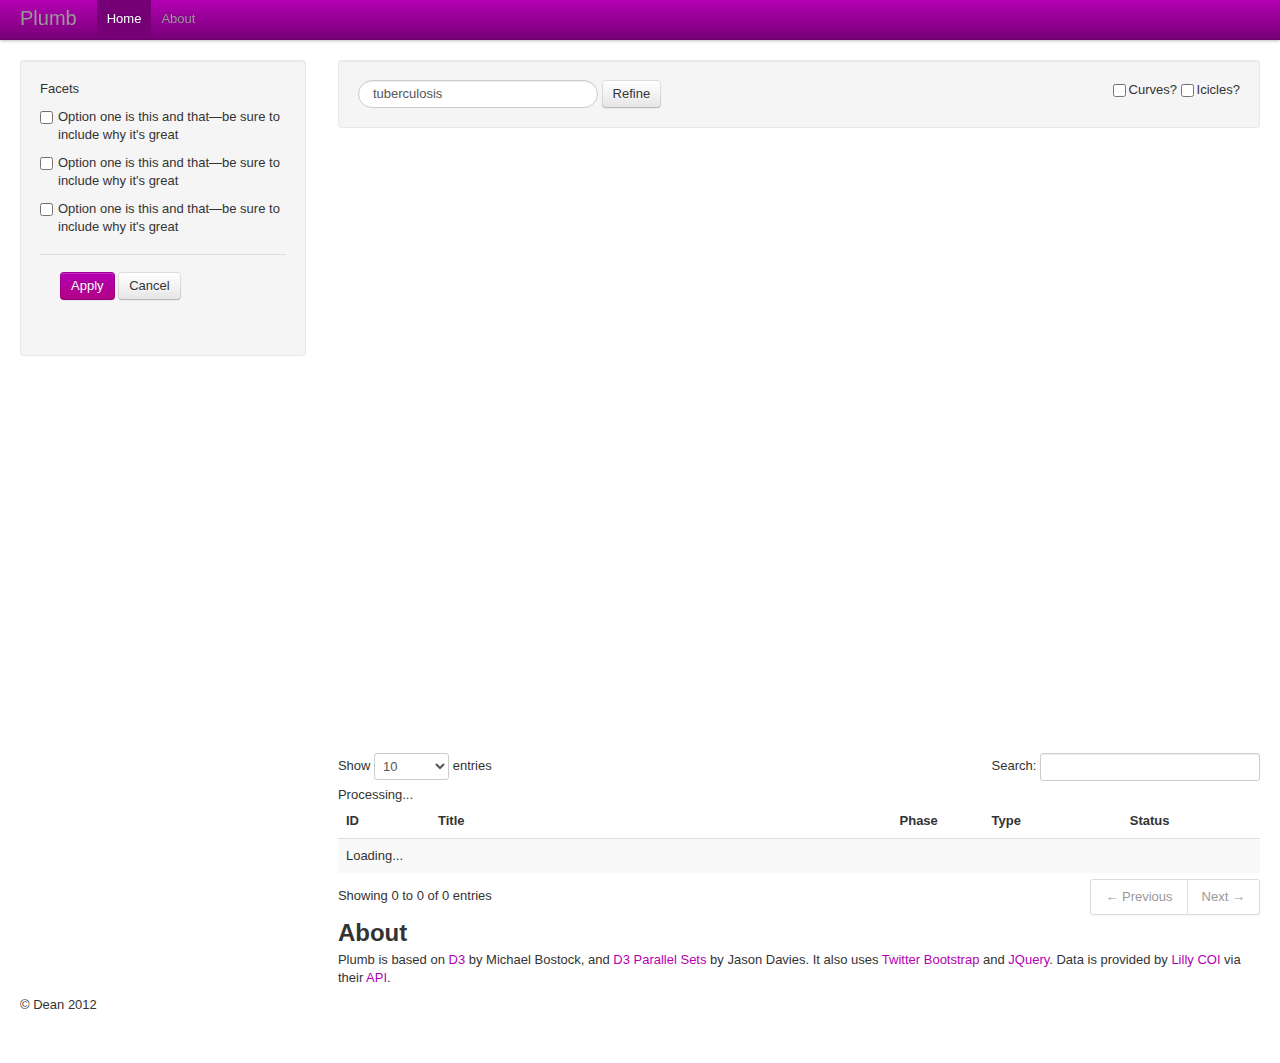
==== index.html @ 87c19c2d "Initial commit of plumb" ====
<!DOCTYPE html>
<html lang="en" xmlns="http://www.w3.org/1999/html">
<head>
    <meta charset="utf-8">
    <title>Plumb | Trial Data Explorer</title>
    <meta name="viewport" content="width=device-width, initial-scale=1.0">
    <meta name="description" content="">
    <meta name="author" content="">

    <!-- Le styles -->
    <link href="css/bootstrap.css" rel="stylesheet">
    <link href="css/d3.parsets.css" rel="stylesheet">
    <link href="css/plumb.css" rel="stylesheet">
    <style type="text/css">
        body {
            padding-top: 60px;
            padding-bottom: 40px;
        }

        .sidebar-nav {
            padding: 9px 0;
        }
    </style>
    <link href="css/responsive.css" rel="stylesheet">

    <!-- Le HTML5 shim, for IE6-8 support of HTML5 elements -->
    <!--[if lt IE 9]>
    <script type="text/javascript" src="http://html5shim.googlecode.com/svn/trunk/html5.js"></script>
    <![endif]-->

    <!-- Le fav and touch icons -->
    <link rel="shortcut icon" href="/ico/favicon.ico">
    <link rel="apple-touch-icon-precomposed" sizes="144x144" href="/ico/apple-touch-icon-144-precomposed.png">
    <link rel="apple-touch-icon-precomposed" sizes="114x114" href="/ico/apple-touch-icon-114-precomposed.png">
    <link rel="apple-touch-icon-precomposed" sizes="72x72" href="/ico/apple-touch-icon-72-precomposed.png">
    <link rel="apple-touch-icon-precomposed" href="/ico/apple-touch-icon-57-precomposed.png">
</head>

<body>

<div class="navbar navbar-fixed-top">
    <div class="navbar-inner">
        <div class="container-fluid">
            <a class="btn btn-navbar" data-toggle="collapse" data-target=".nav-collapse">
                <span class="icon-bar"></span>
                <span class="icon-bar"></span>
                <span class="icon-bar"></span>
            </a>
            <a class="brand" href="#">Plumb</a>

            <div class="nav-collapse">
                <ul class="nav">
                    <li class="active"><a href="#">Home</a></li>
                    <li><a href="#about">About</a></li>
                </ul>
            </div>
            <!--/.nav-collapse -->
        </div>
    </div>
</div>

<div class="container-fluid">
    <div class="row-fluid">
        <div class="span3">
            <form class="well">
                <fieldset>
                    <div class="control-group">
                        <label class="control-label" for="optionsCheckbox1">Facets</label>

                        <div class="controls">
                            <label class="checkbox">
                                <input type="checkbox" id="optionsCheckbox1" value="option1">
                                Option one is this and that—be sure to include why it's great
                            </label>
                        </div>
                        <div class="controls">
                            <label class="checkbox">
                                <input type="checkbox" id="optionsCheckbox2" value="option1">
                                Option one is this and that—be sure to include why it's great
                            </label>
                        </div>
                        <div class="controls">
                            <label class="checkbox">
                                <input type="checkbox" id="optionsCheckbox3" value="option1">
                                Option one is this and that—be sure to include why it's great
                            </label>
                        </div>
                    </div>
                    <div class="form-actions">
                        <button type="submit" class="btn btn-primary">Apply</button>
                        <button class="btn">Cancel</button>
                    </div>
                </fieldset>
            </form>
            <!--/.well -->
        </div>
        <!--/span-->
        <div class="span9">
            <div class="row-fluid">
                <form class="well form-inline" id="refine_form">
                    <input type="text" class="input-large search-query" id="search_input">
                    <button type="submit" class="btn" id="refine_button">Refine</button>
                    <span class="right" style="float: right;">
                        <label class="checkbox">
                            <input type="checkbox" id="curved" onchange="curves.call(this)"> Curves?
                        </label>
                        <label class="checkbox">
                            <input type="checkbox" id="icicle" onchange="icicles.call(this)"> Icicles?
                        </label>
                    </span>
                </form>
            </div>
            <div class="row-fluid">

                <div class="span12">
                    <div id="vis">
                        <noscript><img src="img/parsets.png"></noscript>
                    </div>

                </div>
            </div>
            <!--/row-->
            <div class="row-fluid">
                <div class="span12">
                    <table class="table table-striped" id="detail_table">
                        <thead>
                        <tr>
                            <th>ID</th>
                            <th>Title</th>
                            <th>Phase</th>
                            <th>Type</th>
                            <th>Status</th>
                        </tr>
                        </thead>
                        <tbody>
                        <tr>
                            <td>1</td>
                            <td>Mark</td>
                            <td>Otto</td>
                            <td>@mdo</td>
                            <td>@mdo</td>
                        </tr>
                        </tbody>
                    </table>
                </div>
            </div>
            <!--/row-->
        </div>
        <!--/span-->
    </div>
    <!--/row-->

    <a name="about"></a>

    <div class="row-fluid">
        <div class="span3"></div>
        <div class="span9">
            <h2>About</h2>

            <p>Plumb is based on <a href="http://d3js.org/">D3</a> by Michael Bostock, and
                <a href="https://github.com/jasondavies/d3-parsets">D3 Parallel Sets</a> by Jason Davies. It
                also uses <a href="http://twitter.github.com/bootstrap/index.html">Twitter Bootstrap</a> and
                <a href="http://jquery.com/">JQuery</a>. Data is provided by <a href="http://portal.lillycoi.com/">
                    Lilly COI</a> via their <a href="http://api.lillycoi.com/v1">API</a>.
            </p>
        </div>
    </div>

    <footer>
        <p>&copy; Dean 2012</p>
    </footer>

</div>
<!--/.fluid-container-->

<!-- Le javascript
================================================== -->
<!-- Placed at the end of the document so the pages load faster -->
<script src="http://ajax.googleapis.com/ajax/libs/jquery/1.7.2/jquery.min.js" type="text/javascript"></script>
<script src="js/bootstrap-alert.js"></script>
<script src="js/bootstrap-modal.js"></script>
<script src="js/bootstrap-dropdown.js"></script>
<script src="js/bootstrap-scrollspy.js"></script>
<script src="js/bootstrap-tab.js"></script>
<script src="js/bootstrap-tooltip.js"></script>
<script src="js/bootstrap-popover.js"></script>
<script src="js/bootstrap-button.js"></script>
<script src="js/bootstrap-collapse.js"></script>
<script src="js/bootstrap-carousel.js"></script>
<script src="js/bootstrap-typeahead.js"></script>
<script src="js/d3.v2.js"></script>
<script src="js/d3.parsets.js"></script>
<script src="js/jquery.dataTables.js"></script>
<script src="js/fnReloadAjax.js"></script>
<script src="js/paging.js"></script>
<script src="js/app.js"></script>

</body>
</html>
---- css/d3.parsets.css ----
.dimension { cursor: ns-resize; }
.category { cursor: ew-resize; }
.dimension tspan.name { font-size: 1.5em; fill: #333; font-weight: bold; }
.dimension tspan.sort { fill: #000; cursor: pointer; opacity: 0; }
.dimension tspan.sort:hover { fill: #333; }
.dimension:hover tspan.name { fill: #000; }
.dimension:hover tspan.sort { opacity: 1; }
line { stroke: #000; }
rect { fill: #fff; fill-opacity: 0; }
.dimension rect, .category rect { stroke: none; }
.dimension > rect { display: none; }
.category:hover rect { fill-opacity: .3; }
.dimension:hover > rect { fill-opacity: .3; }
path { fill-opacity: .5; }
.ribbon path { stroke-opacity: 0; }
path.active { fill-opacity: .9; }
.ribbon-mouse path { fill-opacity: 0; }

.category-0 { fill: #1f77b4; stroke: #1f77b4; }
.category-1 { fill: #ff7f0e; stroke: #ff7f0e; }
.category-2 { fill: #2ca02c; stroke: #2ca02c; }
.category-3 { fill: #d62728; stroke: #d62728; }
.category-4 { fill: #9467bd; stroke: #9467bd; }
.category-5 { fill: #8c564b; stroke: #8c564b; }
.category-6 { fill: #e377c2; stroke: #e377c2; }
.category-7 { fill: #7f7f7f; stroke: #7f7f7f; }
.category-8 { fill: #bcbd22; stroke: #bcbd22; }
.category-9 { fill: #17becf; stroke: #17becf; }
---- css/plumb.css ----
div.dataTables_length label {
    float: left;
    text-align: left;
}

div.dataTables_length select {
    width: 75px;
}

div.dataTables_filter label {
    float: right;
}

div.dataTables_info {
    padding-top: 8px;
}

div.dataTables_paginate {
    float: right;
    margin: 0;
}

table.table {
    clear: both;
    margin-bottom: 6px !important;
}

table.table thead .sorting,
table.table thead .sorting_asc,
table.table thead .sorting_desc,
table.table thead .sorting_asc_disabled,
table.table thead .sorting_desc_disabled {
    cursor: pointer;
    *cursor: hand;
}

table.table thead .sorting {
    background: url('img/sort_both.png') no-repeat center right;
}

table.table thead .sorting_asc {
    background: url('img/sort_asc.png') no-repeat center right;
}

table.table thead .sorting_desc {
    background: url('img/sort_desc.png') no-repeat center right;
}

table.table thead .sorting_asc_disabled {
    background: url('img/sort_asc_disabled.png') no-repeat center right;
}

table.table thead .sorting_desc_disabled {
    background: url('img/sort_desc_disabled.png') no-repeat center right;
}

table.dataTable th:active {
    outline: none;
}
---- css/responsive.css ----
/*!
 * Bootstrap Responsive v2.0.3
 *
 * Copyright 2012 Twitter, Inc
 * Licensed under the Apache License v2.0
 * http://www.apache.org/licenses/LICENSE-2.0
 *
 * Designed and built with all the love in the world @twitter by @mdo and @fat.
 */
.clearfix {
  *zoom: 1;
}
.clearfix:before,
.clearfix:after {
  display: table;
  content: "";
}
.clearfix:after {
  clear: both;
}
.hide-text {
  font: 0/0 a;
  color: transparent;
  text-shadow: none;
  background-color: transparent;
  border: 0;
}
.input-block-level {
  display: block;
  width: 100%;
  min-height: 28px;
  -webkit-box-sizing: border-box;
  -moz-box-sizing: border-box;
  -ms-box-sizing: border-box;
  box-sizing: border-box;
}
.hidden {
  display: none;
  visibility: hidden;
}
.visible-phone {
  display: none !important;
}
.visible-tablet {
  display: none !important;
}
.hidden-desktop {
  display: none !important;
}
@media (max-width: 767px) {
  .visible-phone {
    display: inherit !important;
  }
  .hidden-phone {
    display: none !important;
  }
  .hidden-desktop {
    display: inherit !important;
  }
  .visible-desktop {
    display: none !important;
  }
}
@media (min-width: 768px) and (max-width: 979px) {
  .visible-tablet {
    display: inherit !important;
  }
  .hidden-tablet {
    display: none !important;
  }
  .hidden-desktop {
    display: inherit !important;
  }
  .visible-desktop {
    display: none !important ;
  }
}
@media (max-width: 480px) {
  .nav-collapse {
    -webkit-transform: translate3d(0, 0, 0);
  }
  .page-header h1 small {
    display: block;
    line-height: 18px;
  }
  input[type="checkbox"],
  input[type="radio"] {
    border: 1px solid #ccc;
  }
  .form-horizontal .control-group > label {
    float: none;
    width: auto;
    padding-top: 0;
    text-align: left;
  }
  .form-horizontal .controls {
    margin-left: 0;
  }
  .form-horizontal .control-list {
    padding-top: 0;
  }
  .form-horizontal .form-actions {
    padding-left: 10px;
    padding-right: 10px;
  }
  .modal {
    position: absolute;
    top: 10px;
    left: 10px;
    right: 10px;
    width: auto;
    margin: 0;
  }
  .modal.fade.in {
    top: auto;
  }
  .modal-header .close {
    padding: 10px;
    margin: -10px;
  }
  .carousel-caption {
    position: static;
  }
}
@media (max-width: 767px) {
  body {
    padding-left: 20px;
    padding-right: 20px;
  }
  .navbar-fixed-top,
  .navbar-fixed-bottom {
    margin-left: -20px;
    margin-right: -20px;
  }
  .container-fluid {
    padding: 0;
  }
  .dl-horizontal dt {
    float: none;
    clear: none;
    width: auto;
    text-align: left;
  }
  .dl-horizontal dd {
    margin-left: 0;
  }
  .container {
    width: auto;
  }
  .row-fluid {
    width: 100%;
  }
  .row,
  .thumbnails {
    margin-left: 0;
  }
  [class*="span"],
  .row-fluid [class*="span"] {
    float: none;
    display: block;
    width: auto;
    margin-left: 0;
  }
  .input-large,
  .input-xlarge,
  .input-xxlarge,
  input[class*="span"],
  select[class*="span"],
  textarea[class*="span"],
  .uneditable-input {
    display: block;
    width: 100%;
    min-height: 28px;
    -webkit-box-sizing: border-box;
    -moz-box-sizing: border-box;
    -ms-box-sizing: border-box;
    box-sizing: border-box;
  }
  .input-prepend input,
  .input-append input,
  .input-prepend input[class*="span"],
  .input-append input[class*="span"] {
    display: inline-block;
    width: auto;
  }
}
@media (min-width: 768px) and (max-width: 979px) {
  .row {
    margin-left: -20px;
    *zoom: 1;
  }
  .row:before,
  .row:after {
    display: table;
    content: "";
  }
  .row:after {
    clear: both;
  }
  [class*="span"] {
    float: left;
    margin-left: 20px;
  }
  .container,
  .navbar-fixed-top .container,
  .navbar-fixed-bottom .container {
    width: 724px;
  }
  .span12 {
    width: 724px;
  }
  .span11 {
    width: 662px;
  }
  .span10 {
    width: 600px;
  }
  .span9 {
    width: 538px;
  }
  .span8 {
    width: 476px;
  }
  .span7 {
    width: 414px;
  }
  .span6 {
    width: 352px;
  }
  .span5 {
    width: 290px;
  }
  .span4 {
    width: 228px;
  }
  .span3 {
    width: 166px;
  }
  .span2 {
    width: 104px;
  }
  .span1 {
    width: 42px;
  }
  .offset12 {
    margin-left: 764px;
  }
  .offset11 {
    margin-left: 702px;
  }
  .offset10 {
    margin-left: 640px;
  }
  .offset9 {
    margin-left: 578px;
  }
  .offset8 {
    margin-left: 516px;
  }
  .offset7 {
    margin-left: 454px;
  }
  .offset6 {
    margin-left: 392px;
  }
  .offset5 {
    margin-left: 330px;
  }
  .offset4 {
    margin-left: 268px;
  }
  .offset3 {
    margin-left: 206px;
  }
  .offset2 {
    margin-left: 144px;
  }
  .offset1 {
    margin-left: 82px;
  }
  .row-fluid {
    width: 100%;
    *zoom: 1;
  }
  .row-fluid:before,
  .row-fluid:after {
    display: table;
    content: "";
  }
  .row-fluid:after {
    clear: both;
  }
  .row-fluid [class*="span"] {
    display: block;
    width: 100%;
    min-height: 28px;
    -webkit-box-sizing: border-box;
    -moz-box-sizing: border-box;
    -ms-box-sizing: border-box;
    box-sizing: border-box;
    float: left;
    margin-left: 2.762430939%;
    *margin-left: 2.709239449638298%;
  }
  .row-fluid [class*="span"]:first-child {
    margin-left: 0;
  }
  .row-fluid .span12 {
    width: 99.999999993%;
    *width: 99.9468085036383%;
  }
  .row-fluid .span11 {
    width: 91.436464082%;
    *width: 91.38327259263829%;
  }
  .row-fluid .span10 {
    width: 82.87292817100001%;
    *width: 82.8197366816383%;
  }
  .row-fluid .span9 {
    width: 74.30939226%;
    *width: 74.25620077063829%;
  }
  .row-fluid .span8 {
    width: 65.74585634900001%;
    *width: 65.6926648596383%;
  }
  .row-fluid .span7 {
    width: 57.182320438000005%;
    *width: 57.129128948638304%;
  }
  .row-fluid .span6 {
    width: 48.618784527%;
    *width: 48.5655930376383%;
  }
  .row-fluid .span5 {
    width: 40.055248616%;
    *width: 40.0020571266383%;
  }
  .row-fluid .span4 {
    width: 31.491712705%;
    *width: 31.4385212156383%;
  }
  .row-fluid .span3 {
    width: 22.928176794%;
    *width: 22.874985304638297%;
  }
  .row-fluid .span2 {
    width: 14.364640883%;
    *width: 14.311449393638298%;
  }
  .row-fluid .span1 {
    width: 5.801104972%;
    *width: 5.747913482638298%;
  }
  input,
  textarea,
  .uneditable-input {
    margin-left: 0;
  }
  input.span12, textarea.span12, .uneditable-input.span12 {
    width: 714px;
  }
  input.span11, textarea.span11, .uneditable-input.span11 {
    width: 652px;
  }
  input.span10, textarea.span10, .uneditable-input.span10 {
    width: 590px;
  }
  input.span9, textarea.span9, .uneditable-input.span9 {
    width: 528px;
  }
  input.span8, textarea.span8, .uneditable-input.span8 {
    width: 466px;
  }
  input.span7, textarea.span7, .uneditable-input.span7 {
    width: 404px;
  }
  input.span6, textarea.span6, .uneditable-input.span6 {
    width: 342px;
  }
  input.span5, textarea.span5, .uneditable-input.span5 {
    width: 280px;
  }
  input.span4, textarea.span4, .uneditable-input.span4 {
    width: 218px;
  }
  input.span3, textarea.span3, .uneditable-input.span3 {
    width: 156px;
  }
  input.span2, textarea.span2, .uneditable-input.span2 {
    width: 94px;
  }
  input.span1, textarea.span1, .uneditable-input.span1 {
    width: 32px;
  }
}
@media (min-width: 1200px) {
  .row {
    margin-left: -30px;
    *zoom: 1;
  }
  .row:before,
  .row:after {
    display: table;
    content: "";
  }
  .row:after {
    clear: both;
  }
  [class*="span"] {
    float: left;
    margin-left: 30px;
  }
  .container,
  .navbar-fixed-top .container,
  .navbar-fixed-bottom .container {
    width: 1170px;
  }
  .span12 {
    width: 1170px;
  }
  .span11 {
    width: 1070px;
  }
  .span10 {
    width: 970px;
  }
  .span9 {
    width: 870px;
  }
  .span8 {
    width: 770px;
  }
  .span7 {
    width: 670px;
  }
  .span6 {
    width: 570px;
  }
  .span5 {
    width: 470px;
  }
  .span4 {
    width: 370px;
  }
  .span3 {
    width: 270px;
  }
  .span2 {
    width: 170px;
  }
  .span1 {
    width: 70px;
  }
  .offset12 {
    margin-left: 1230px;
  }
  .offset11 {
    margin-left: 1130px;
  }
  .offset10 {
    margin-left: 1030px;
  }
  .offset9 {
    margin-left: 930px;
  }
  .offset8 {
    margin-left: 830px;
  }
  .offset7 {
    margin-left: 730px;
  }
  .offset6 {
    margin-left: 630px;
  }
  .offset5 {
    margin-left: 530px;
  }
  .offset4 {
    margin-left: 430px;
  }
  .offset3 {
    margin-left: 330px;
  }
  .offset2 {
    margin-left: 230px;
  }
  .offset1 {
    margin-left: 130px;
  }
  .row-fluid {
    width: 100%;
    *zoom: 1;
  }
  .row-fluid:before,
  .row-fluid:after {
    display: table;
    content: "";
  }
  .row-fluid:after {
    clear: both;
  }
  .row-fluid [class*="span"] {
    display: block;
    width: 100%;
    min-height: 28px;
    -webkit-box-sizing: border-box;
    -moz-box-sizing: border-box;
    -ms-box-sizing: border-box;
    box-sizing: border-box;
    float: left;
    margin-left: 2.564102564%;
    *margin-left: 2.510911074638298%;
  }
  .row-fluid [class*="span"]:first-child {
    margin-left: 0;
  }
  .row-fluid .span12 {
    width: 100%;
    *width: 99.94680851063829%;
  }
  .row-fluid .span11 {
    width: 91.45299145300001%;
    *width: 91.3997999636383%;
  }
  .row-fluid .span10 {
    width: 82.905982906%;
    *width: 82.8527914166383%;
  }
  .row-fluid .span9 {
    width: 74.358974359%;
    *width: 74.30578286963829%;
  }
  .row-fluid .span8 {
    width: 65.81196581200001%;
    *width: 65.7587743226383%;
  }
  .row-fluid .span7 {
    width: 57.264957265%;
    *width: 57.2117657756383%;
  }
  .row-fluid .span6 {
    width: 48.717948718%;
    *width: 48.6647572286383%;
  }
  .row-fluid .span5 {
    width: 40.170940171000005%;
    *width: 40.117748681638304%;
  }
  .row-fluid .span4 {
    width: 31.623931624%;
    *width: 31.5707401346383%;
  }
  .row-fluid .span3 {
    width: 23.076923077%;
    *width: 23.0237315876383%;
  }
  .row-fluid .span2 {
    width: 14.529914530000001%;
    *width: 14.4767230406383%;
  }
  .row-fluid .span1 {
    width: 5.982905983%;
    *width: 5.929714493638298%;
  }
  input,
  textarea,
  .uneditable-input {
    margin-left: 0;
  }
  input.span12, textarea.span12, .uneditable-input.span12 {
    width: 1160px;
  }
  input.span11, textarea.span11, .uneditable-input.span11 {
    width: 1060px;
  }
  input.span10, textarea.span10, .uneditable-input.span10 {
    width: 960px;
  }
  input.span9, textarea.span9, .uneditable-input.span9 {
    width: 860px;
  }
  input.span8, textarea.span8, .uneditable-input.span8 {
    width: 760px;
  }
  input.span7, textarea.span7, .uneditable-input.span7 {
    width: 660px;
  }
  input.span6, textarea.span6, .uneditable-input.span6 {
    width: 560px;
  }
  input.span5, textarea.span5, .uneditable-input.span5 {
    width: 460px;
  }
  input.span4, textarea.span4, .uneditable-input.span4 {
    width: 360px;
  }
  input.span3, textarea.span3, .uneditable-input.span3 {
    width: 260px;
  }
  input.span2, textarea.span2, .uneditable-input.span2 {
    width: 160px;
  }
  input.span1, textarea.span1, .uneditable-input.span1 {
    width: 60px;
  }
  .thumbnails {
    margin-left: -30px;
  }
  .thumbnails > li {
    margin-left: 30px;
  }
  .row-fluid .thumbnails {
    margin-left: 0;
  }
}
@media (max-width: 979px) {
  body {
    padding-top: 0;
  }
  .navbar-fixed-top {
    position: static;
    margin-bottom: 18px;
  }
  .navbar-fixed-top .navbar-inner {
    padding: 5px;
  }
  .navbar .container {
    width: auto;
    padding: 0;
  }
  .navbar .brand {
    padding-left: 10px;
    padding-right: 10px;
    margin: 0 0 0 -5px;
  }
  .nav-collapse {
    clear: both;
  }
  .nav-collapse .nav {
    float: none;
    margin: 0 0 9px;
  }
  .nav-collapse .nav > li {
    float: none;
  }
  .nav-collapse .nav > li > a {
    margin-bottom: 2px;
  }
  .nav-collapse .nav > .divider-vertical {
    display: none;
  }
  .nav-collapse .nav .nav-header {
    color: #999999;
    text-shadow: none;
  }
  .nav-collapse .nav > li > a,
  .nav-collapse .dropdown-menu a {
    padding: 6px 15px;
    font-weight: bold;
    color: #999999;
    -webkit-border-radius: 3px;
    -moz-border-radius: 3px;
    border-radius: 3px;
  }
  .nav-collapse .btn {
    padding: 4px 10px 4px;
    font-weight: normal;
    -webkit-border-radius: 4px;
    -moz-border-radius: 4px;
    border-radius: 4px;
  }
  .nav-collapse .dropdown-menu li + li a {
    margin-bottom: 2px;
  }
  .nav-collapse .nav > li > a:hover,
  .nav-collapse .dropdown-menu a:hover {
    background-color: #222222;
  }
  .nav-collapse.in .btn-group {
    margin-top: 5px;
    padding: 0;
  }
  .nav-collapse .dropdown-menu {
    position: static;
    top: auto;
    left: auto;
    float: none;
    display: block;
    max-width: none;
    margin: 0 15px;
    padding: 0;
    background-color: transparent;
    border: none;
    -webkit-border-radius: 0;
    -moz-border-radius: 0;
    border-radius: 0;
    -webkit-box-shadow: none;
    -moz-box-shadow: none;
    box-shadow: none;
  }
  .nav-collapse .dropdown-menu:before,
  .nav-collapse .dropdown-menu:after {
    display: none;
  }
  .nav-collapse .dropdown-menu .divider {
    display: none;
  }
  .nav-collapse .navbar-form,
  .nav-collapse .navbar-search {
    float: none;
    padding: 9px 15px;
    margin: 9px 0;
    border-top: 1px solid #222222;
    border-bottom: 1px solid #222222;
    -webkit-box-shadow: inset 0 1px 0 rgba(255,255,255,.1), 0 1px 0 rgba(255,255,255,.1);
    -moz-box-shadow: inset 0 1px 0 rgba(255,255,255,.1), 0 1px 0 rgba(255,255,255,.1);
    box-shadow: inset 0 1px 0 rgba(255,255,255,.1), 0 1px 0 rgba(255,255,255,.1);
  }
  .navbar .nav-collapse .nav.pull-right {
    float: none;
    margin-left: 0;
  }
  .nav-collapse,
  .nav-collapse.collapse {
    overflow: hidden;
    height: 0;
  }
  .navbar .btn-navbar {
    display: block;
  }
  .navbar-static .navbar-inner {
    padding-left: 10px;
    padding-right: 10px;
  }
}
@media (min-width: 980px) {
  .nav-collapse.collapse {
    height: auto !important;
    overflow: visible !important;
  }
}
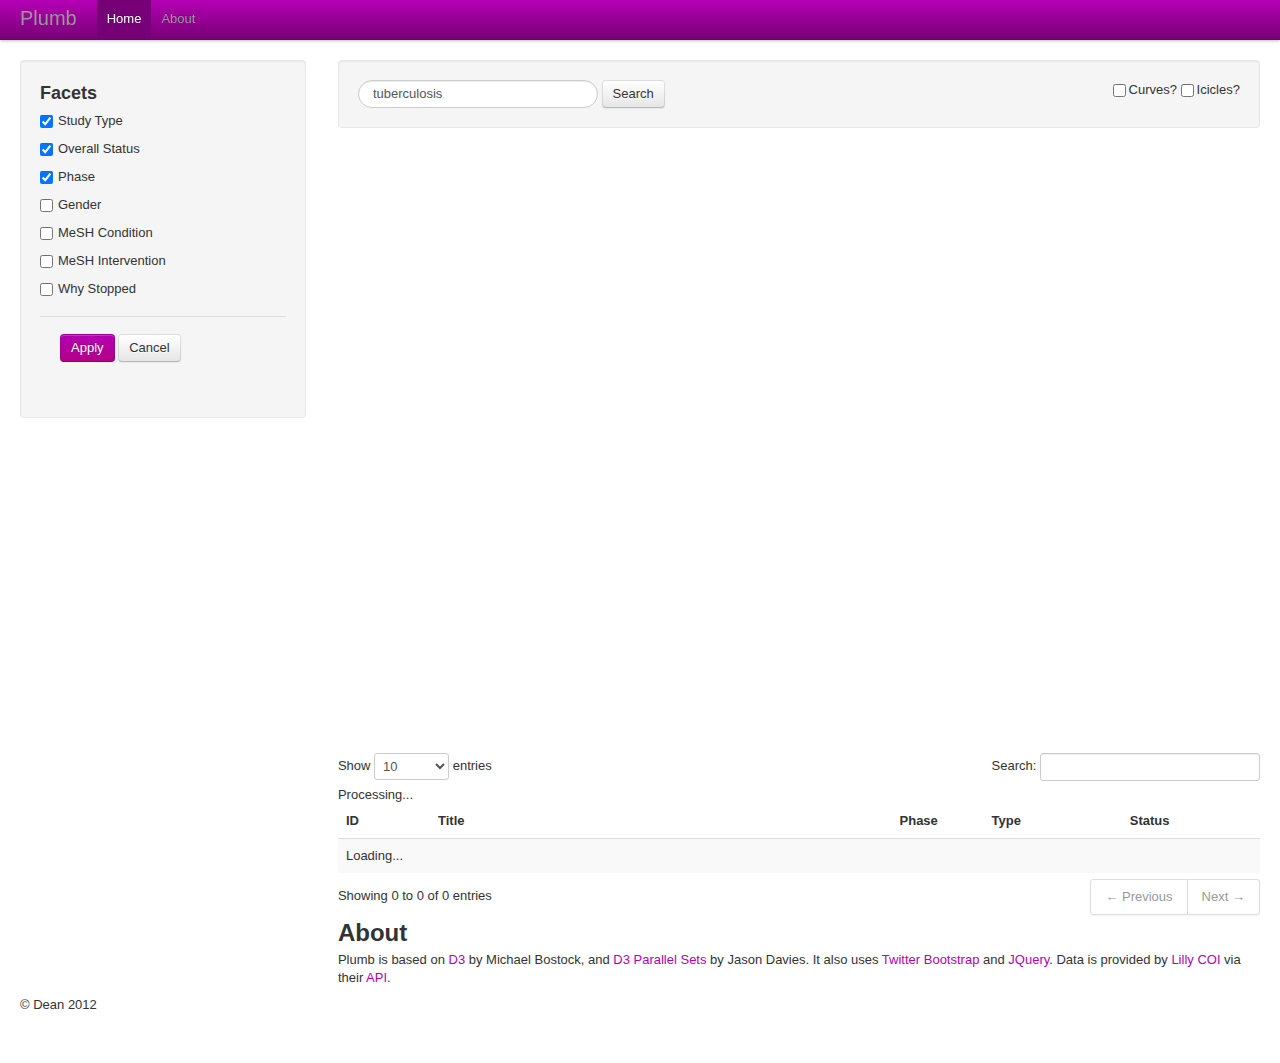
==== commit 8512c6d2: "Added MeSH facets and fixed up some of the visualization" ====
--- a/index.html
+++ b/index.html
@@ -62,33 +62,49 @@
 <div class="container-fluid">
     <div class="row-fluid">
         <div class="span3">
-            <form class="well">
+            <form class="well" id="facet_form">
                 <fieldset>
                     <div class="control-group">
-                        <label class="control-label" for="optionsCheckbox1">Facets</label>
-
-                        <div class="controls">
-                            <label class="checkbox">
-                                <input type="checkbox" id="optionsCheckbox1" value="option1">
-                                Option one is this and that—be sure to include why it's great
-                            </label>
-                        </div>
-                        <div class="controls">
-                            <label class="checkbox">
-                                <input type="checkbox" id="optionsCheckbox2" value="option1">
-                                Option one is this and that—be sure to include why it's great
-                            </label>
-                        </div>
-                        <div class="controls">
-                            <label class="checkbox">
-                                <input type="checkbox" id="optionsCheckbox3" value="option1">
-                                Option one is this and that—be sure to include why it's great
+                        <h3>Facets</h3>
+                        <div class="controls">
+                            <label class="checkbox">
+                                <input type="checkbox" class="facet_check" id="cb_study_type" value="study_type">Study Type
+                            </label>
+                        </div>
+                        <div class="controls">
+                            <label class="checkbox">
+                                <input type="checkbox" class="facet_check" id="cb_overall_status" value="overall_status">Overall Status
+                            </label>
+                        </div>
+                        <div class="controls">
+                            <label class="checkbox">
+                                <input type="checkbox" class="facet_check" id="cb_phase" value="phase">Phase
+                            </label>
+                        </div>
+                        <div class="controls">
+                            <label class="checkbox">
+                                <input type="checkbox" class="facet_check" id="eligibility_gender" value="eligibility_gender">Gender
+                            </label>
+                        </div>
+                        <div class="controls">
+                            <label class="checkbox">
+                                <input type="checkbox" class="facet_check" id="cb_condition" value="condition">MeSH Condition
+                            </label>
+                        </div>
+                        <div class="controls">
+                            <label class="checkbox">
+                                <input type="checkbox" class="facet_check" id="cb_intervention" value="intervention">MeSH Intervention
+                            </label>
+                        </div>
+                        <div class="controls">
+                            <label class="checkbox">
+                                <input type="checkbox" class="facet_check" id="cb_stopped" value="stopped">Why Stopped
                             </label>
                         </div>
                     </div>
                     <div class="form-actions">
                         <button type="submit" class="btn btn-primary">Apply</button>
-                        <button class="btn">Cancel</button>
+                        <button class="btn" onclick="reset_dimensions()">Cancel</button>
                     </div>
                 </fieldset>
             </form>
@@ -97,9 +113,9 @@
         <!--/span-->
         <div class="span9">
             <div class="row-fluid">
-                <form class="well form-inline" id="refine_form">
+                <form class="well form-inline" id="search_form">
                     <input type="text" class="input-large search-query" id="search_input">
-                    <button type="submit" class="btn" id="refine_button">Refine</button>
+                    <button type="submit" class="btn" id="search_button">Search</button>
                     <span class="right" style="float: right;">
                         <label class="checkbox">
                             <input type="checkbox" id="curved" onchange="curves.call(this)"> Curves?
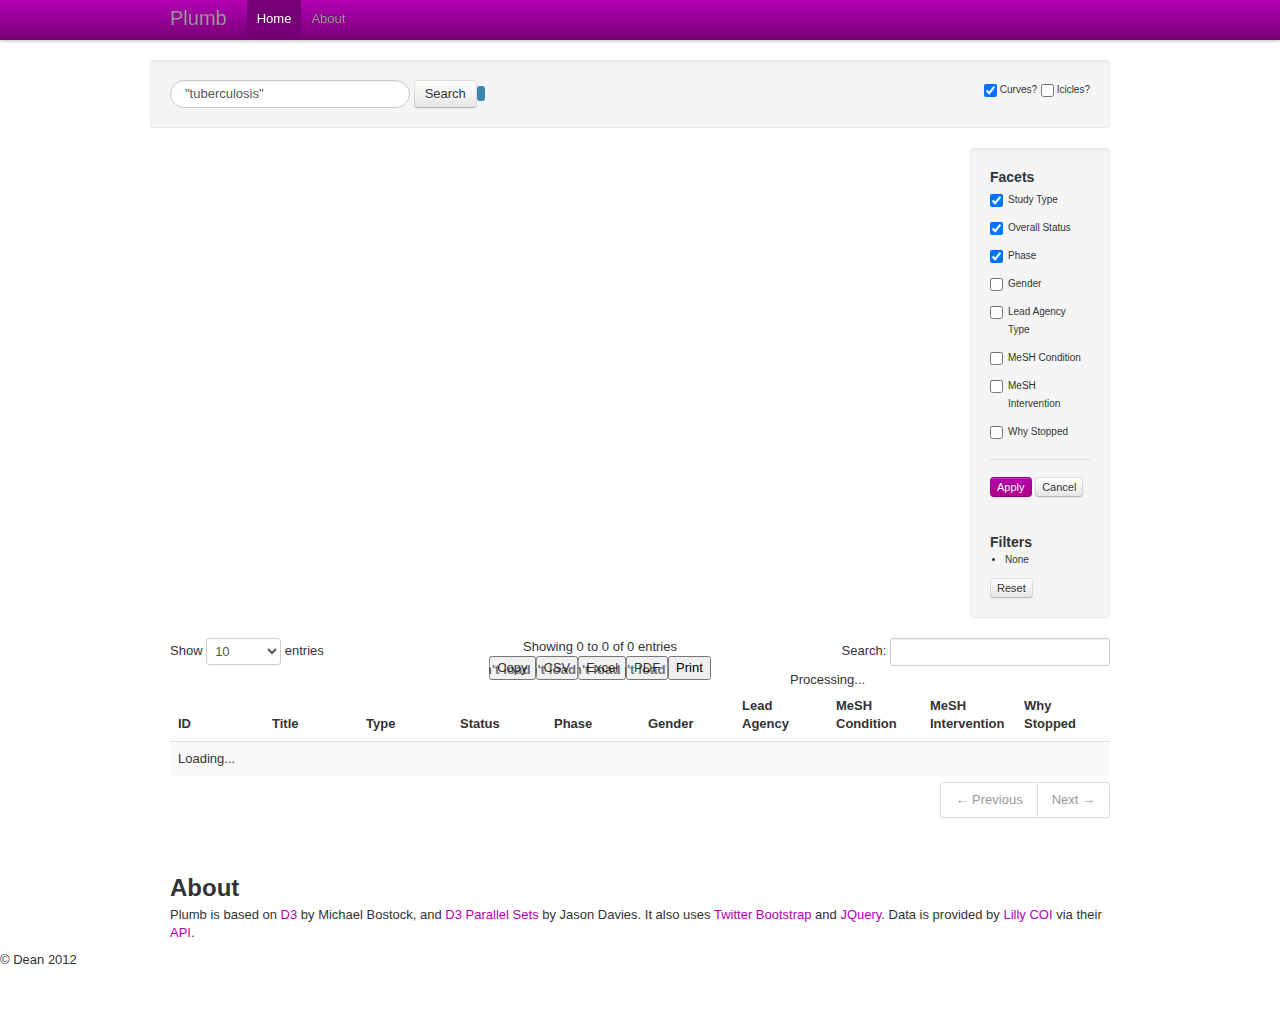
==== commit e7f5c8e3: "Updated for presentation and filled out the rest of data tables functionality" ====
--- a/index.html
+++ b/index.html
@@ -20,8 +20,19 @@
         .sidebar-nav {
             padding: 9px 0;
         }
+
+        .form-actions {
+            padding: 17px 0px 18px;
+        }
+
+        label.checkbox {
+            font-size: 10px;
+        }
+
+        thead {
+            background: white;
+        }
     </style>
-    <link href="css/responsive.css" rel="stylesheet">
 
     <!-- Le HTML5 shim, for IE6-8 support of HTML5 elements -->
     <!--[if lt IE 9]>
@@ -40,7 +51,7 @@
 
 <div class="navbar navbar-fixed-top">
     <div class="navbar-inner">
-        <div class="container-fluid">
+        <div class="container">
             <a class="btn btn-navbar" data-toggle="collapse" data-target=".nav-collapse">
                 <span class="icon-bar"></span>
                 <span class="icon-bar"></span>
@@ -59,118 +70,147 @@
     </div>
 </div>
 
-<div class="container-fluid">
-    <div class="row-fluid">
-        <div class="span3">
-            <form class="well" id="facet_form">
-                <fieldset>
-                    <div class="control-group">
-                        <h3>Facets</h3>
-                        <div class="controls">
-                            <label class="checkbox">
-                                <input type="checkbox" class="facet_check" id="cb_study_type" value="study_type">Study Type
-                            </label>
-                        </div>
-                        <div class="controls">
-                            <label class="checkbox">
-                                <input type="checkbox" class="facet_check" id="cb_overall_status" value="overall_status">Overall Status
-                            </label>
-                        </div>
-                        <div class="controls">
-                            <label class="checkbox">
-                                <input type="checkbox" class="facet_check" id="cb_phase" value="phase">Phase
-                            </label>
-                        </div>
-                        <div class="controls">
-                            <label class="checkbox">
-                                <input type="checkbox" class="facet_check" id="eligibility_gender" value="eligibility_gender">Gender
-                            </label>
-                        </div>
-                        <div class="controls">
-                            <label class="checkbox">
-                                <input type="checkbox" class="facet_check" id="cb_condition" value="condition">MeSH Condition
-                            </label>
-                        </div>
-                        <div class="controls">
-                            <label class="checkbox">
-                                <input type="checkbox" class="facet_check" id="cb_intervention" value="intervention">MeSH Intervention
-                            </label>
-                        </div>
-                        <div class="controls">
-                            <label class="checkbox">
-                                <input type="checkbox" class="facet_check" id="cb_stopped" value="stopped">Why Stopped
-                            </label>
-                        </div>
-                    </div>
-                    <div class="form-actions">
-                        <button type="submit" class="btn btn-primary">Apply</button>
-                        <button class="btn" onclick="reset_dimensions()">Cancel</button>
-                    </div>
-                </fieldset>
-            </form>
-            <!--/.well -->
-        </div>
-        <!--/span-->
-        <div class="span9">
-            <div class="row-fluid">
-                <form class="well form-inline" id="search_form">
-                    <input type="text" class="input-large search-query" id="search_input">
-                    <button type="submit" class="btn" id="search_button">Search</button>
+<div class="container">
+    <!--/span-->
+    <div class="row">
+        <form class="well form-inline" id="search_form">
+            <input type="text" class="input-large search-query" id="search_input">
+            <button type="submit" class="btn" id="search_button">Search</button>
+
+            <span class="label label-info" id="search_count"></span>
                     <span class="right" style="float: right;">
                         <label class="checkbox">
-                            <input type="checkbox" id="curved" onchange="curves.call(this)"> Curves?
+                            <input type="checkbox" id="curved" onchange="curves.call(this)" checked> Curves?
                         </label>
                         <label class="checkbox">
                             <input type="checkbox" id="icicle" onchange="icicles.call(this)"> Icicles?
                         </label>
                     </span>
-                </form>
+        </form>
+    </div>
+
+    <div class="row">
+
+        <div class="span10">
+            <div id="vis">
+                <noscript><img src="img/parsets.png"></noscript>
             </div>
-            <div class="row-fluid">
-
-                <div class="span12">
-                    <div id="vis">
-                        <noscript><img src="img/parsets.png"></noscript>
+
+        </div>
+        <div class="span2">
+            <form class="well" id="facet_form">
+                <fieldset>
+                    <div class="control-group">
+                        <h4>Facets</h4>
+
+                        <div class="controls">
+                            <label class="checkbox">
+                                <input type="checkbox" class="facet_check" id="cb_study_type" value="study_type">Study
+                                Type
+                            </label>
+                        </div>
+                        <div class="controls">
+                            <label class="checkbox">
+                                <input type="checkbox" class="facet_check" id="cb_overall_status"
+                                       value="overall_status">Overall Status
+                            </label>
+                        </div>
+                        <div class="controls">
+                            <label class="checkbox">
+                                <input type="checkbox" class="facet_check" id="cb_phase" value="phase">Phase
+                            </label>
+                        </div>
+                        <div class="controls">
+                            <label class="checkbox">
+                                <input type="checkbox" class="facet_check" id="gender" value="gender">Gender
+                            </label>
+                        </div>
+                        <div class="controls">
+                            <label class="checkbox">
+                                <input type="checkbox" class="facet_check" id="lead_agency_type"
+                                       value="lead_agency_type">Lead Agency Type
+                            </label>
+                        </div>
+                        <div class="controls">
+                            <label class="checkbox">
+                                <input type="checkbox" class="facet_check" id="cb_condition" value="condition">MeSH
+                                Condition
+                            </label>
+                        </div>
+                        <div class="controls">
+                            <label class="checkbox">
+                                <input type="checkbox" class="facet_check" id="cb_intervention"
+                                       value="intervention">MeSH Intervention
+                            </label>
+                        </div>
+                        <div class="controls">
+                            <label class="checkbox">
+                                <input type="checkbox" class="facet_check" id="cb_stopped" value="why_stopped">Why
+                                Stopped
+                            </label>
+                        </div>
                     </div>
+                    <div class="form-actions">
+                        <button type="submit" class="btn btn-primary btn-mini ">Apply</button>
+                        <button type="reset" class="btn btn-mini" onclick="reset_dimensions()">Cancel</button>
+                    </div>
+                </fieldset>
+                <div>
+                    <h4>Filters</h4>
+                    <ul id="filter_list" class="filter_list"></ul>
+                    <button type="reset" class="btn btn-mini" onclick="reset_filters()">Reset</button>
 
                 </div>
-            </div>
-            <!--/row-->
-            <div class="row-fluid">
-                <div class="span12">
-                    <table class="table table-striped" id="detail_table">
-                        <thead>
-                        <tr>
-                            <th>ID</th>
-                            <th>Title</th>
-                            <th>Phase</th>
-                            <th>Type</th>
-                            <th>Status</th>
-                        </tr>
-                        </thead>
-                        <tbody>
-                        <tr>
-                            <td>1</td>
-                            <td>Mark</td>
-                            <td>Otto</td>
-                            <td>@mdo</td>
-                            <td>@mdo</td>
-                        </tr>
-                        </tbody>
-                    </table>
-                </div>
-            </div>
-            <!--/row-->
-        </div>
-        <!--/span-->
+            </form>
+            <!--/.well -->
+
+
+        </div>
+        <!--/row-->
+    </div>
+    <div class="row">
+        <div class="span12">
+            <table class="table table-striped" id="detail_table">
+                <thead>
+                <tr>
+                    <th>ID</th>
+                    <th>Title</th>
+                    <th>Type</th>
+                    <th>Status</th>
+                    <th>Phase</th>
+                    <th>Gender</th>
+                    <th>Lead Agency</th>
+                    <th>MeSH Condition</th>
+                    <th>MeSH Intervention</th>
+                    <th>Why Stopped</th>
+
+                </tr>
+                </thead>
+                <tbody>
+                <tr>
+                    <td>ID</td>
+                    <td>Title</td>
+                    <td>Type</td>
+                    <td>Status</td>
+                    <td>Phase</td>
+                    <td>Gender</td>
+                    <td>Lead Agency</td>
+                    <td>MeSH Condition</td>
+                    <td>MeSH Intervention</td>
+                    <td>Why Stopped</td>
+
+                </tr>
+                </tbody>
+            </table>
+        </div>
     </div>
     <!--/row-->
 
+
     <a name="about"></a>
 
-    <div class="row-fluid">
-        <div class="span3"></div>
-        <div class="span9">
+    <div class="row" style="padding-top: 4em;">
+        <div class="span12">
             <h2>About</h2>
 
             <p>Plumb is based on <a href="http://d3js.org/">D3</a> by Michael Bostock, and
@@ -181,10 +221,11 @@
             </p>
         </div>
     </div>
-
-    <footer>
-        <p>&copy; Dean 2012</p>
-    </footer>
+</div>
+
+<footer>
+    <p>&copy; Dean 2012</p>
+</footer>
 
 </div>
 <!--/.fluid-container-->
@@ -207,6 +248,11 @@
 <script src="js/d3.v2.js"></script>
 <script src="js/d3.parsets.js"></script>
 <script src="js/jquery.dataTables.js"></script>
+<script src="js/FixedHeader.js"></script>
+<script src="js/ZeroClipboard.js"></script>
+<script src="js/TableTools.js"></script>
+<script src="js/ColVis.js"></script>
+
 <script src="js/fnReloadAjax.js"></script>
 <script src="js/paging.js"></script>
 <script src="js/app.js"></script>
--- a/css/plumb.css
+++ b/css/plumb.css
@@ -12,7 +12,12 @@
 }
 
 div.dataTables_info {
-    padding-top: 8px;
+    text-align: center;
+}
+
+div.DTTT_container {
+    text-align: center;
+
 }
 
 div.dataTables_paginate {
@@ -56,4 +61,12 @@
 
 table.dataTable th:active {
     outline: none;
+}
+
+ul.filter_list {
+    margin: 0 0 9px 15px;
+}
+
+li.filter_item {
+    font-size: 10px;
 }